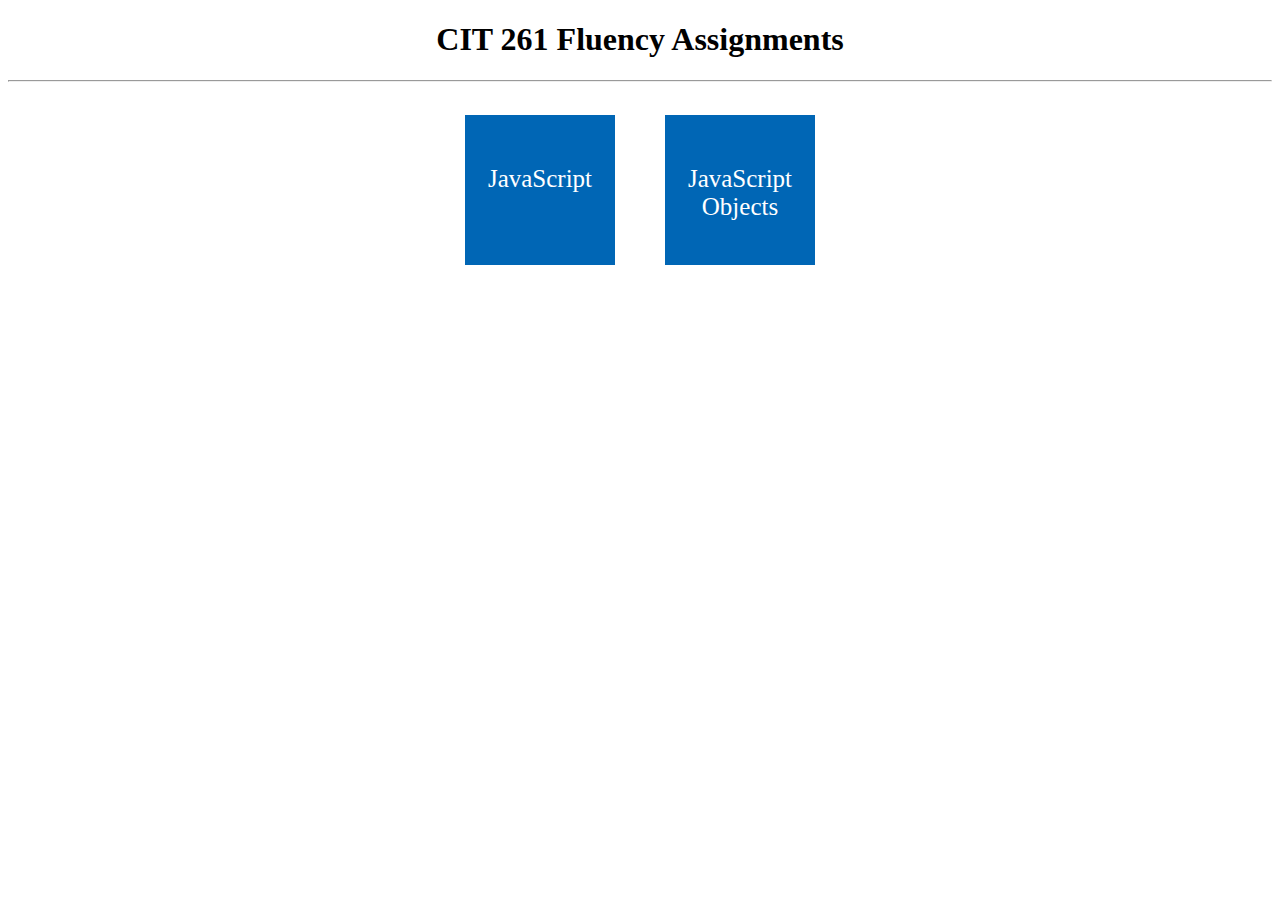
==== index.html @ 2b8a683c "Added basic file structure and a few files" ====
<!DOCTYPE html>
<html>

<head>
    <meta charset="utf-8" />
    <title>CIT 261</title>
    <meta name="viewport" content="width=device-width, initial-scale=1">
    <link rel="stylesheet" type="text/css" media="screen" href="css/main.css" />
    <script src="js/main.js"></script>
</head>

<body>
    <h1 style="text-align: center">CIT 261 Fluency Assignments</h1>
    <hr>
    <div class="flex-container">
        <a href="html/javascript.html">
            <div>
                <p>JavaScript</p>
            </div>
        </a>
        <a href="html/javaScriptObjects.html">
            <div>
                <p>JavaScript Objects</p>
            </div>
        </a>
    </div>
</body>

</html>
---- css/main.css ----
.flex-container {
    display: flex;
    flex-wrap: wrap;
    justify-content: center;
}

.flex-container>a {
    text-decoration: none;
    color: white;
}

.flex-container>a:hover {
    opacity: 0.7;
}

.flex-container>a>div {
    background-color: #0066b5;
    width: 150px;
    height: 150px;
    margin: 25px;
    text-align: center;
    font-size: 25px;
}

.flex-container>a>div>p {
    padding-top: 50px;
}
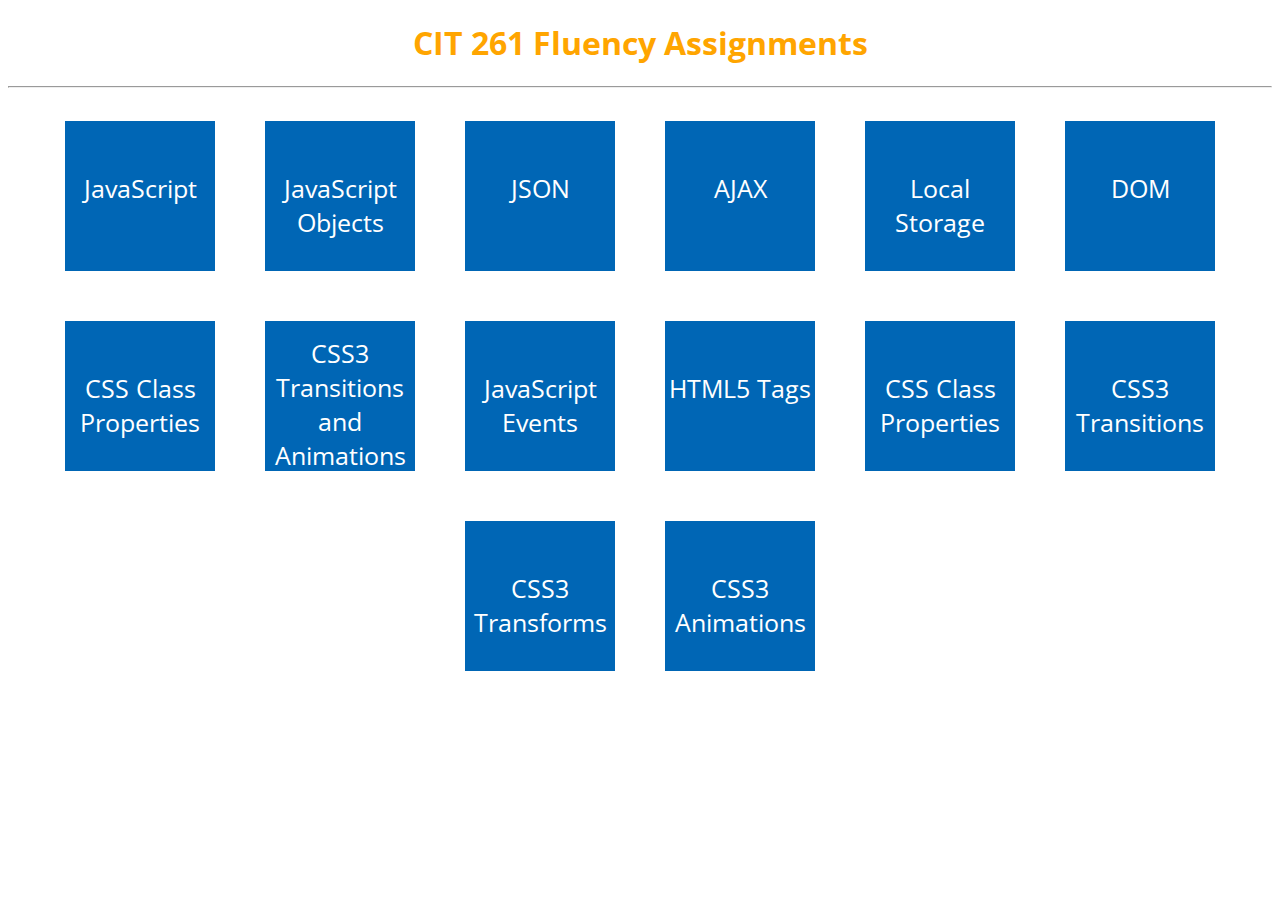
==== commit 194a45f9: "Added all links to landing page" ====
--- a/index.html
+++ b/index.html
@@ -6,6 +6,7 @@
     <title>CIT 261</title>
     <meta name="viewport" content="width=device-width, initial-scale=1">
     <link rel="stylesheet" type="text/css" media="screen" href="css/main.css" />
+    <link rel="stylesheet" type="text/css" href="//fonts.googleapis.com/css?family=Open+Sans" />
     <script src="js/main.js"></script>
 </head>
 
@@ -23,6 +24,66 @@
                 <p>JavaScript Objects</p>
             </div>
         </a>
+        <a href="html/json.html">
+            <div>
+                <p>JSON</p>
+            </div>
+        </a>
+        <a href="html/ajax.html">
+            <div>
+                <p>AJAX</p>
+            </div>
+        </a>
+        <a href="html/localStorage.html">
+            <div>
+                <p>Local Storage</p>
+            </div>
+        </a>
+        <a href="html/dom.html">
+            <div>
+                <p>DOM</p>
+            </div>
+        </a>
+        <a href="html/cssClassProperties.html">
+            <div>
+                <p>CSS Class Properties</p>
+            </div>
+        </a>
+        <a href="html/css3TransitionsAndAnimations.html">
+            <div>
+                <p style="padding-top: 15px">CSS3 Transitions and Animations</p>
+            </div>
+        </a>
+        <a href="html/javascriptEvents.html">
+            <div>
+                <p>JavaScript Events</p>
+            </div>
+        </a>
+        <a href="html/html5Tags.html">
+            <div>
+                <p>HTML5 Tags</p>
+            </div>
+        </a>
+        <a href="html/cssClassProperties.html">
+            <div>
+                <p>CSS Class Properties</p>
+            </div>
+        </a>
+        <a href="html/css3Transitions.html">
+            <div>
+                <p>CSS3 Transitions</p>
+            </div>
+        </a>
+        <a href="html/css3Transforms.html">
+            <div>
+                <p>CSS3 Transforms</p>
+            </div>
+        </a>
+        <a href="html/css3Animations.html">
+            <div>
+                <p>CSS3 Animations</p>
+            </div>
+        </a>
     </div>
 </body>
 
--- a/css/main.css
+++ b/css/main.css
@@ -1,3 +1,12 @@
+body {
+    background-color: white;
+    font-family: "Open Sans"
+}
+
+h1 {
+    color: orange;
+}
+
 .flex-container {
     display: flex;
     flex-wrap: wrap;
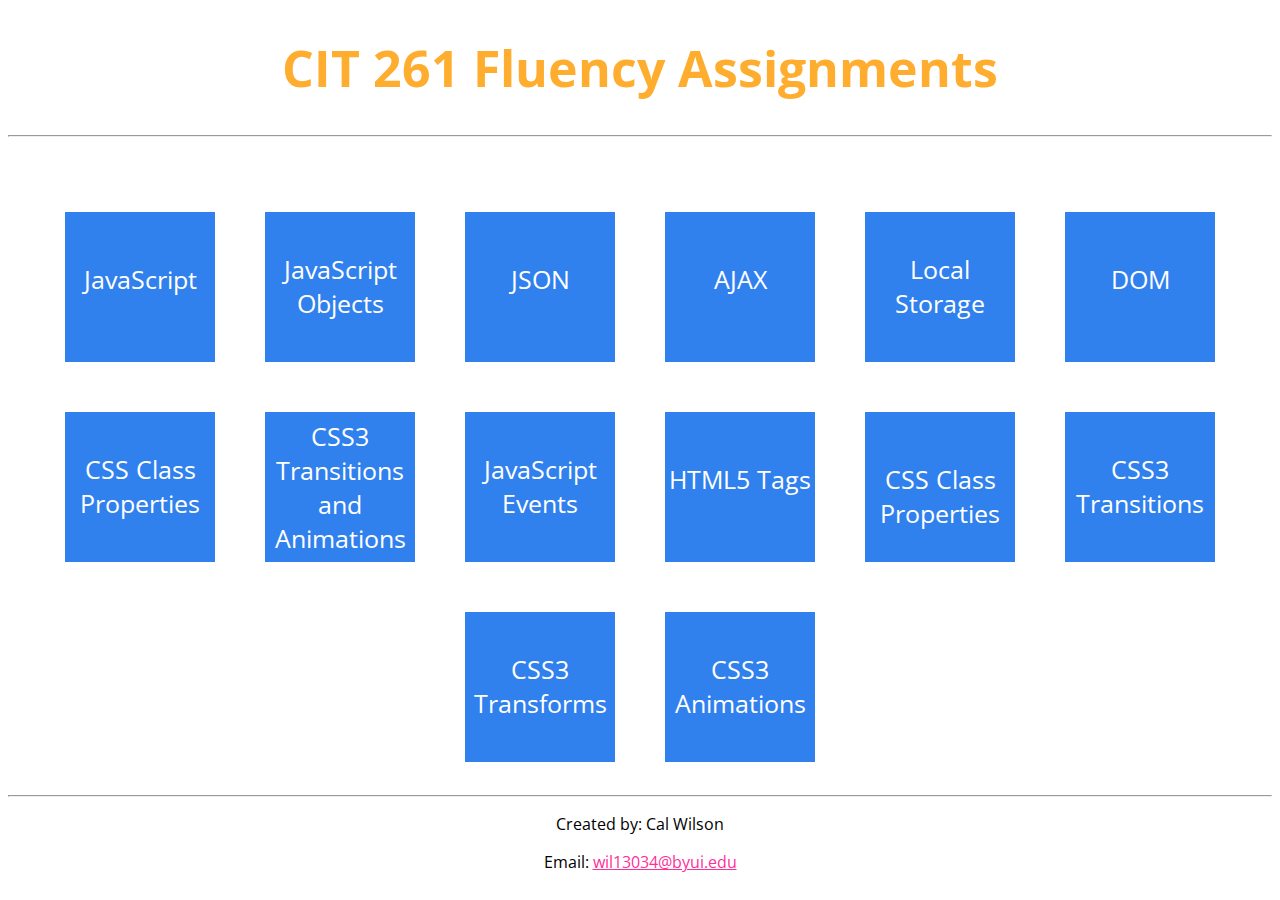
==== commit 1ec1bfe2: "Added more CSS" ====
--- a/index.html
+++ b/index.html
@@ -6,12 +6,12 @@
     <title>CIT 261</title>
     <meta name="viewport" content="width=device-width, initial-scale=1">
     <link rel="stylesheet" type="text/css" media="screen" href="css/main.css" />
-    <link rel="stylesheet" type="text/css" href="//fonts.googleapis.com/css?family=Open+Sans" />
+    <link href="https://fonts.googleapis.com/css?family=Open+Sans" rel="stylesheet">
     <script src="js/main.js"></script>
 </head>
 
 <body>
-    <h1 style="text-align: center">CIT 261 Fluency Assignments</h1>
+    <h1>CIT 261 Fluency Assignments</h1>
     <hr>
     <div class="flex-container">
         <a href="html/javascript.html">
@@ -21,7 +21,7 @@
         </a>
         <a href="html/javaScriptObjects.html">
             <div>
-                <p>JavaScript Objects</p>
+                <p style="padding-top: 40px">JavaScript Objects</p>
             </div>
         </a>
         <a href="html/json.html">
@@ -36,7 +36,7 @@
         </a>
         <a href="html/localStorage.html">
             <div>
-                <p>Local Storage</p>
+                <p style="padding-top: 40px">Local Storage</p>
             </div>
         </a>
         <a href="html/dom.html">
@@ -46,17 +46,17 @@
         </a>
         <a href="html/cssClassProperties.html">
             <div>
-                <p>CSS Class Properties</p>
+                <p style="padding-top: 40px">CSS Class Properties</p>
             </div>
         </a>
         <a href="html/css3TransitionsAndAnimations.html">
             <div>
-                <p style="padding-top: 15px">CSS3 Transitions and Animations</p>
+                <p style="padding-top: 7px">CSS3 Transitions and Animations</p>
             </div>
         </a>
         <a href="html/javascriptEvents.html">
             <div>
-                <p>JavaScript Events</p>
+                <p style="padding-top: 40px">JavaScript Events</p>
             </div>
         </a>
         <a href="html/html5Tags.html">
@@ -71,20 +71,27 @@
         </a>
         <a href="html/css3Transitions.html">
             <div>
-                <p>CSS3 Transitions</p>
+                <p style="padding-top: 40px">CSS3 Transitions</p>
             </div>
         </a>
         <a href="html/css3Transforms.html">
             <div>
-                <p>CSS3 Transforms</p>
+                <p style="padding-top: 40px">CSS3 Transforms</p>
             </div>
         </a>
         <a href="html/css3Animations.html">
             <div>
-                <p>CSS3 Animations</p>
+                <p style="padding-top: 40px">CSS3 Animations</p>
             </div>
         </a>
     </div>
+    <footer>
+        <hr>
+        <p>Created by: Cal Wilson</p>
+        <p>Email:
+            <a href="mailto:wil13034@byui.edu">wil13034@byui.edu</a>
+        </p>
+    </footer>
 </body>
 
 </html>--- a/css/main.css
+++ b/css/main.css
@@ -4,10 +4,28 @@
 }
 
 h1 {
-    color: orange;
+    color: #FFAD2f;
+    font-size: 50px;
+    text-align: center;
+}
+
+a {
+    color: #FF2F9A;
+}
+
+a:hover {
+    opacity: 0.5;
+}
+
+footer {
+    text-align: center;
+    position: fixed;
+    bottom: 0;
+    width: 100%;
 }
 
 .flex-container {
+    margin-top: 50px;
     display: flex;
     flex-wrap: wrap;
     justify-content: center;
@@ -23,7 +41,7 @@
 }
 
 .flex-container>a>div {
-    background-color: #0066b5;
+    background-color: #3081EE;
     width: 150px;
     height: 150px;
     margin: 25px;
@@ -33,4 +51,10 @@
 
 .flex-container>a>div>p {
     padding-top: 50px;
+}
+
+@media screen and (max-width: 1500px) {
+    footer {
+        position: relative;
+    }
 }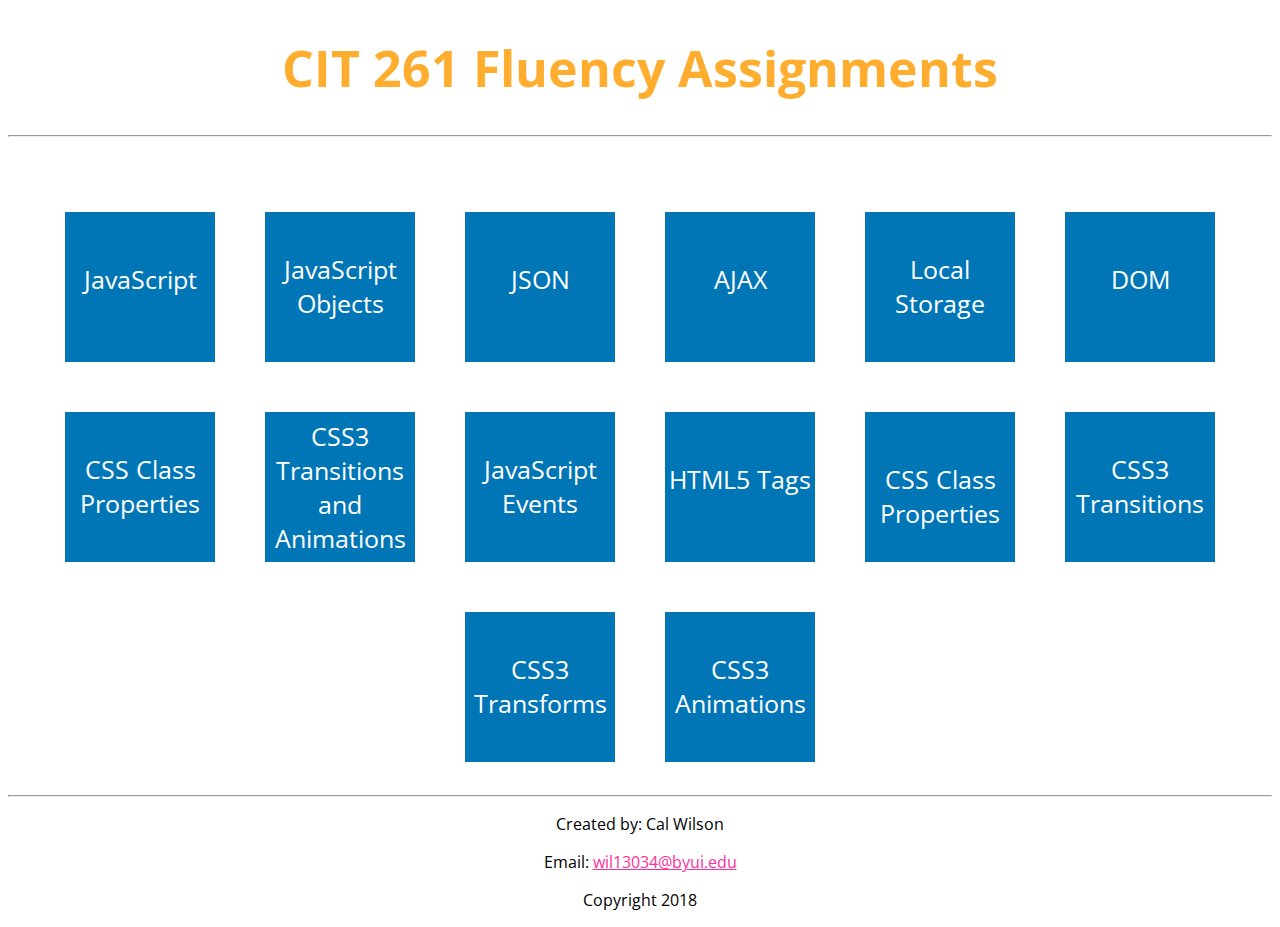
==== commit 95d0460d: "Added Copyright" ====
--- a/index.html
+++ b/index.html
@@ -91,6 +91,7 @@
         <p>Email:
             <a href="mailto:wil13034@byui.edu">wil13034@byui.edu</a>
         </p>
+        <p>Copyright 2018</p>
     </footer>
 </body>
 
--- a/css/main.css
+++ b/css/main.css
@@ -41,7 +41,7 @@
 }
 
 .flex-container>a>div {
-    background-color: #3081EE;
+    background-color: #0076B6;
     width: 150px;
     height: 150px;
     margin: 25px;
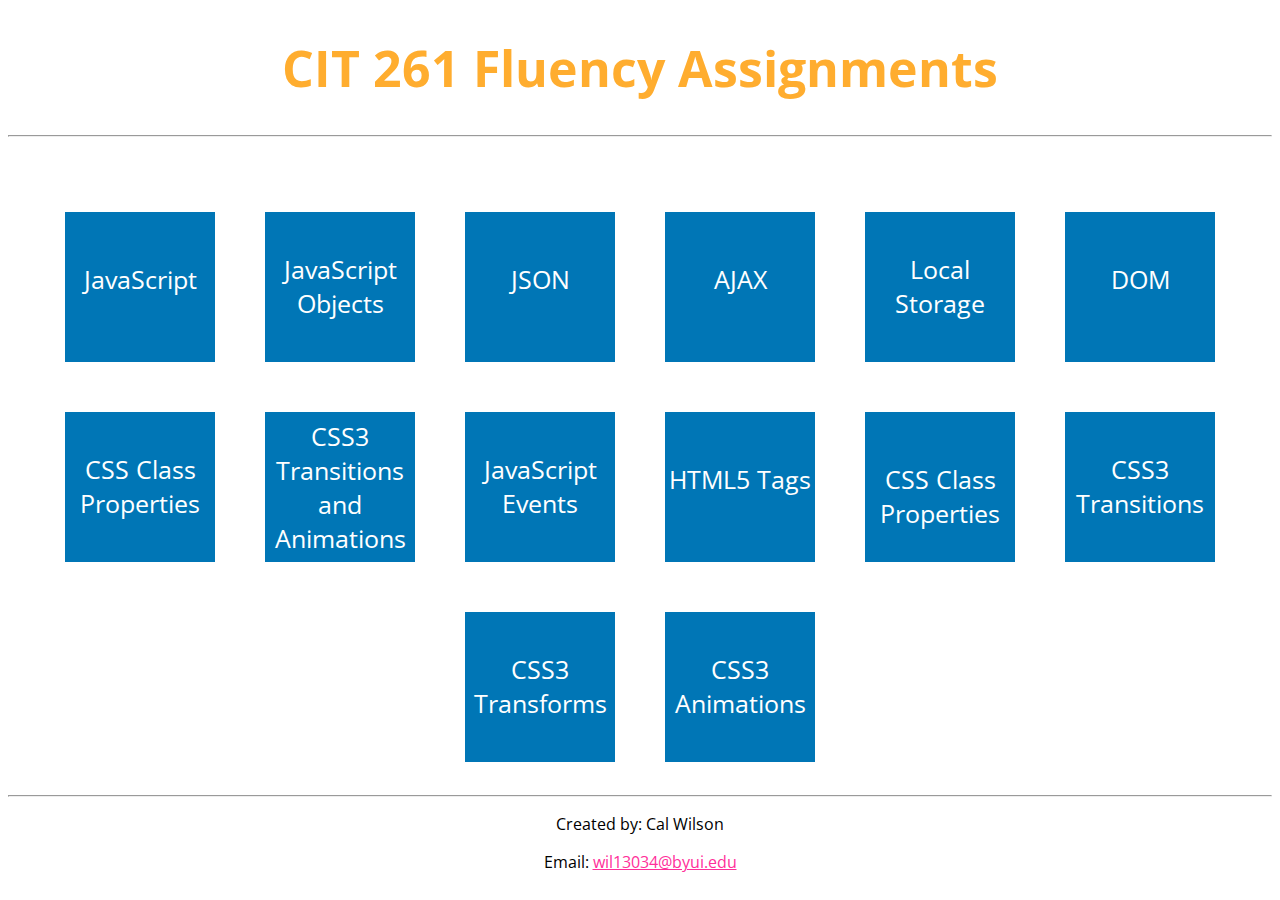
==== commit 5f0cca81: "Fixed Git issue" ====
--- a/index.html
+++ b/index.html
@@ -91,7 +91,6 @@
         <p>Email:
             <a href="mailto:wil13034@byui.edu">wil13034@byui.edu</a>
         </p>
-        <p>Copyright 2018</p>
     </footer>
 </body>
 
